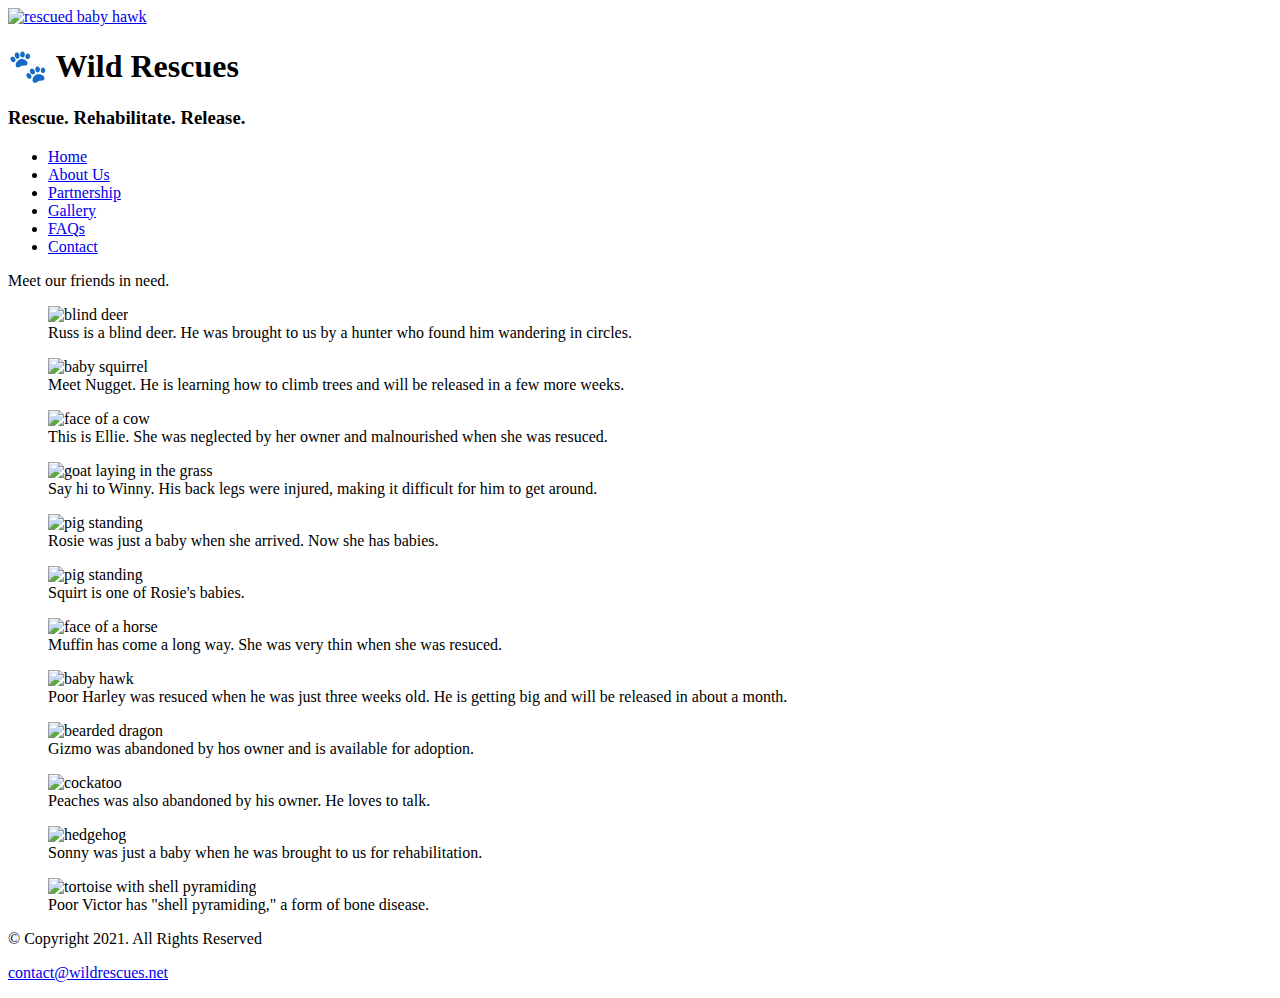
==== gallery.html @ b70c7168 "Update gallery.html" ====
<!DOCTYPE html>
    <!--
        Student Name: Stephen Davis
        File Name: gallery.html
        Date: October 25, 2022
    -->

<html lang="en">
<head>
    <title>Wild Rescues: Gallery</title>
    <meta charset="utf-8">
    <link rel="stylesheet" href="css/styles.css">
    <meta name="viewport" content="width=device-width, intial-scale-1.0">
    <link rel="preconnect" href="https://fonts.googleapis.com">
    <link rel="preconnect" href="https://fonts.gstatic.com" crossorigin>
    <link href="https://fonts.googleapis.com/css2?family=Emblema+One&display=swap" rel="stylesheet">
    <link rel="preconnect" href="https://fonts.googleapis.com">
    <link rel="preconnect" href="https://fonts.gstatic.com" crossorigin>
    <link href="https://fonts.googleapis.com/css2?family=Lora&display=swap" rel="stylesheet">
    <link rel="shortcut icon" href="images/favicon.ico">
    <link rel="icon" type="image/png" sizes="32x32" href="images/favicon-32.png">
    <link rel="apple-touch-icon" sizes="180x180" href="images/apple-touch-icon.png">
    <link rel="icon" sizes="192x192" href="images/android-chrome-192.png">
</head>
<body>
    <div id="wrapper">

  <header>

    <!-- Hero Image -->


      <div id="hero">
          <span class="tab-desk"><a href="index.html"><img src="images/baby-hawk.jpg" alt="rescued baby hawk"></a></span>
      </div>

  <div class="mobile">

      <h1>&#128062; Wild Rescues</h1>
      <h3>Rescue. Rehabilitate. Release.</h3>

  </div>


  </header>

  <nav>

    <ul>
       <li><a href="index.html">Home</a></li>
       <li><a href="about.html">About Us</a></li>
       <li><a href="partnerships.html">Partnership</a></li>
       <li><a href="gallery.html">Gallery</a></li>
       <li><a href="faqs.html">FAQs</a></li>
       <li><a href="contact.html">Contact</a></li>
     </ul>

  </nav>

    <main class="grid">

      <aside>
      <p>Meet our friends in need.
      </aside>

      <figure> <!-- Figure Element 1 -->
        <img src="images/blind-deer.jpg" alt="blind deer">
        <figcaption>Russ is a blind deer. He was brought to us by a hunter who found him wandering in circles.</figcaption>
      </figure>

      <figure> <!-- Figure Element 2 -->
        <img src="images/baby-squirrel.jpg" alt="baby squirrel">
        <figcaption>Meet Nugget. He is learning how to climb trees and will be released in a few more weeks.</figcaption>
      </figure>

      <figure> <!-- Figure Element 3 -->
        <img src="images/cow.jpg" alt="face of a cow">
        <figcaption>This is Ellie. She was neglected by her owner and malnourished when she was resuced.</figcaption>
      </figure>

      <figure> <!-- Figure Element 4 -->
        <img src="images/goat.jpg" alt="goat laying in the grass">
        <figcaption>Say hi to Winny. His back legs were injured, making it difficult for him to get around.</figcaption>
      </figure>

      <figure> <!-- Figure Element 5 -->
        <img src="images/pig.jpg" alt="pig standing">
        <figcaption>Rosie was just a baby when she arrived. Now she has babies.</figcaption>
      </figure>

      <figure> <!-- Figure Element 6 -->
        <img src="images/baby-pig.jpg" alt="pig standing">
        <figcaption>Squirt is one of Rosie's babies.</figcaption>
      </figure>

      <figure> <!-- Figure Element 7 -->
        <img src="images/horse.jpg" alt="face of a horse">
        <figcaption>Muffin has come a long way. She was very thin when she was resuced.</figcaption>
      </figure>

      <figure> <!-- Figure Element 8 -->
        <img src="images/hawk.jpg" alt="baby hawk">
        <figcaption>Poor Harley was resuced when he was just three weeks old. He is getting big and will be released in about a month.</figcaption>
      </figure>

      <figure> <!-- Figure Element 9 -->
        <img src="images/bearded-dragon.jpg" alt="bearded dragon">
        <figcaption>Gizmo was abandoned by hos owner and is available for adoption.</figcaption>
      </figure>

      <figure> <!-- Figure Element 10 -->
        <img src="images/bird.jpg" alt="cockatoo">
        <figcaption>Peaches was also abandoned by his owner. He loves to talk.</figcaption>
      </figure>

      <figure> <!-- Figure Element 11 -->
        <img src="images/hedgehog.jpg" alt="hedgehog">
        <figcaption>Sonny was just a baby when he was brought to us for rehabilitation.</figcaption>
      </figure>

      <figure> <!-- Figure Element 12 -->
        <img src="images/tortoise-pyramid.jpg" alt="tortoise with shell pyramiding">
        <figcaption>Poor Victor has "shell pyramiding," a form of bone disease.</figcaption>
      </figure>


    </main>

    <footer>
        <p>&copy; Copyright 2021. All Rights Reserved</p>
        <p><a href="mailto:contact@wildrescues.net">contact@wildrescues.net</a></p>
    </footer>

  </div>
</body>
</html>
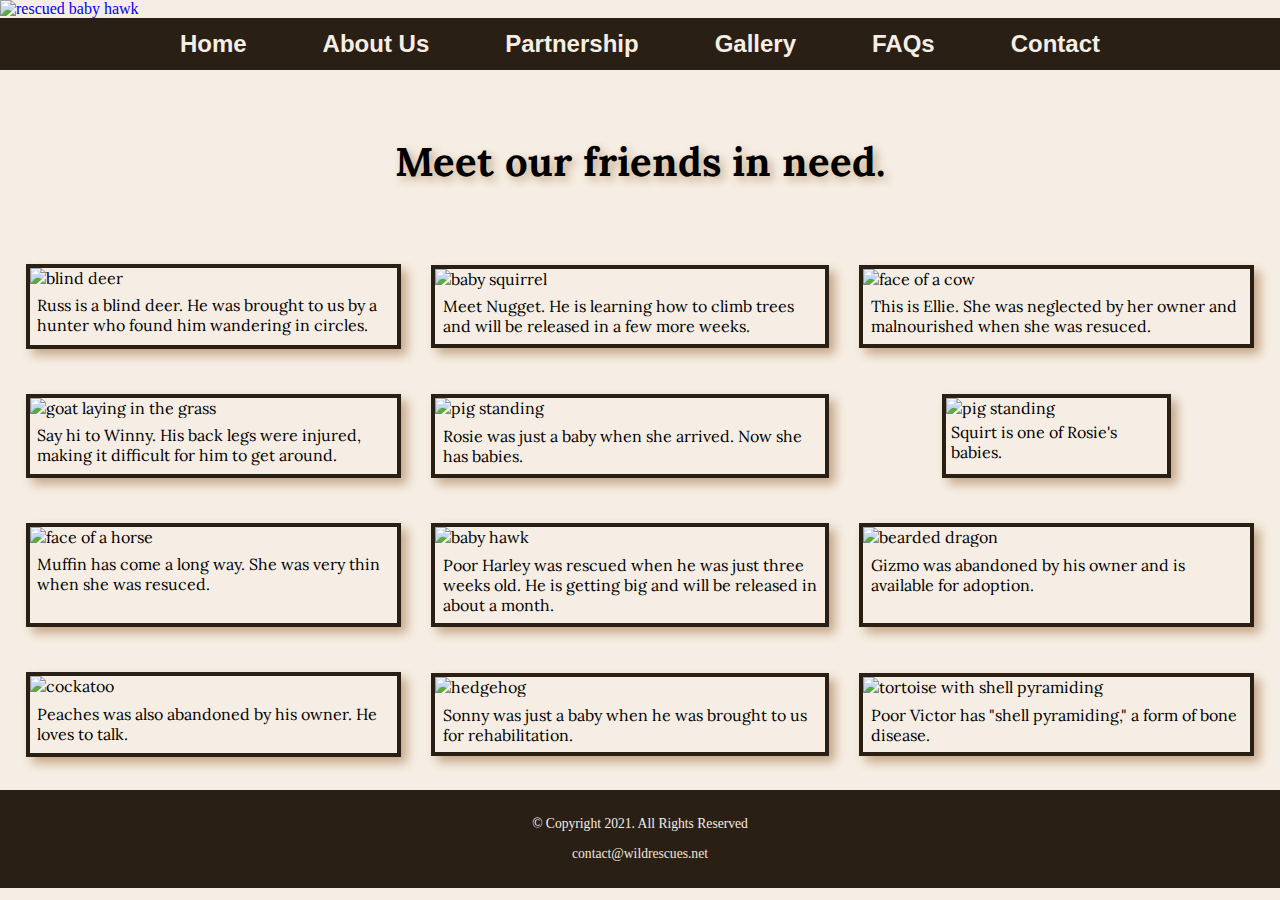
==== commit a8d5568e: "Update gallery.html" ====
--- a/gallery.html
+++ b/gallery.html
@@ -100,12 +100,12 @@
 
       <figure> <!-- Figure Element 8 -->
         <img src="images/hawk.jpg" alt="baby hawk">
-        <figcaption>Poor Harley was resuced when he was just three weeks old. He is getting big and will be released in about a month.</figcaption>
+        <figcaption>Poor Harley was rescued when he was just three weeks old. He is getting big and will be released in about a month.</figcaption>
       </figure>
 
       <figure> <!-- Figure Element 9 -->
         <img src="images/bearded-dragon.jpg" alt="bearded dragon">
-        <figcaption>Gizmo was abandoned by hos owner and is available for adoption.</figcaption>
+        <figcaption>Gizmo was abandoned by his owner and is available for adoption.</figcaption>
       </figure>
 
       <figure> <!-- Figure Element 10 -->
--- a/css/styles.css
+++ b/css/styles.css
@@ -0,0 +1,281 @@
+/*
+Author: Stephen Davis
+Date: October 25, 2022
+File Name: styles.html
+*/
+
+/*CSS Reset */
+body, header, nav, main, footer, img, h1, h3, nav ul, aside, figure, figcaption {
+  margin: 0;
+  padding: 0;
+  border: 0;
+}
+
+/*Style rules for body and images */
+body {
+  background-color: #f6eee4;
+}
+
+img {
+  max-width: 100%;
+  display: block;
+}
+
+/*Style rules for mobile viewport*/
+
+
+/*Style rules to show mobile class and hide tab-desk class*/
+
+.mobile {
+  display: block;
+}
+
+.tab-desk{
+  display: none;
+}
+
+
+/*Style rules for header area*/
+.mobile h1 {
+  padding: 2%;
+  text-align: center;
+  font-family: 'Emblema One', cursive;
+}
+
+.mobile h3 {
+  padding: 2%;
+  text-align: center;
+  font-family: 'Lora', serif;
+}
+
+
+/*Style rules for navigation area */
+nav {
+  background-color: #2a1f14
+}
+
+nav ul {
+  list-style-type: none;
+  text-align: center;
+}
+
+nav li {
+  display: block;
+  font-size: 1.5em;
+  font-family: Geneva, Arial, sans-serif;
+  font-weight: bold;
+  border-top: 0.5px solid #f6eee4;
+}
+
+nav li a {
+  display: block;
+  color: #f6eee4;
+  text-align: center;
+  padding: 0.5em 2em;
+  text-decoration: none;
+}
+
+
+/*Style rules for main content*/
+main {
+  padding: 2%;
+  font-family: 'Lora', serif;
+}
+
+main p {
+font-size: 1.25em;
+}
+
+main h3 {
+  padding-top: 2%;
+}
+
+main ul {
+  list-style-type: square;
+}
+
+.link {
+  color: #4d3319;
+  text-decoration: none;
+  font-weight: bold;
+  font-style: italic;
+}
+
+a:link {
+  text-decoration: none;
+}
+
+.action {
+  font-size: 1.75em;
+  font-weight: bold;
+  text-align: center;
+}
+
+.round {
+  border-radius: 6px;
+}
+
+aside {
+  text-align: center;
+  font-size: 1.5em;
+  font-weight: bold;
+  text-shadow: 4px 4px 10px #c5a687;
+}
+
+figure {
+  border: 4px solid #2a1f14;
+  box-shadow: 6px 6px 10px #c5a687;
+  max-width: 400px;
+  margin: 2% auto;
+}
+
+figcaption {
+  padding: 2%;
+  border-top: 4px solid #2alf14;
+}
+
+#info {
+  margin-left: 10%;
+}
+
+#contact {
+  text-align: center;
+}
+
+.tel-link {
+  background-color: #2a1f14;
+  padding: 2%;
+  width: 80%;
+  margin: 0% auto;
+}
+
+.tel-link a {
+  color: #f6eee4;
+  text-decoration: none;
+  font-weight: bold;
+}
+
+/* Style rules for footer content */
+footer {
+  text-align: center;
+  font-size: 0.85em;
+  background-color: #2a1f14;
+  color: #f6eee4;
+  padding: 1% 0%;
+}
+
+footer a {
+  color: #f3e6d8;
+  text-decoration: none;
+}
+
+/* Media Query for Tablet Viewport */
+  @media screen and (min-width: 620px), print {
+
+/*Tablet Viewport: Show tab-desk class, hide mobile class */
+  .tab-desk {
+    display: block;
+  }
+
+  .mobile {
+    display: none;
+  }
+
+  /*Style rules for nav area */
+  nav li {
+    border-top: none;
+    display: inline-block;
+    font-size: 1.25em;
+  }
+
+  nav li a {
+    padding: 0.5em;
+  }
+
+  .grid {
+    display: grid;
+    grid-template-columns: auto auto;
+    grid-gap: 10px;
+  }
+
+  aside {
+    grid-column: 1 / span 2;
+  }
+
+}
+
+/* Media Query for Desktop Viewport */
+@media screen and (min-width: 1000px), print {
+
+
+
+/* Desktop Viewport: Style rules for nav area */
+  nav li {
+    font-size: 1.5em;
+  }
+
+  nav li a {
+    padding: 0.5em 1.5em;
+  }
+
+  nav li a:hover {
+color: #2a1f14;
+background-color: #f6eee4;
+opacity: 0.5;
+  }
+
+  /*Desktop Viewport: Style rules for main content */
+  #info ul {
+    margin-left: 5%;
+  }
+
+  .grid {
+    display: grid;
+    grid-template-columns: auto auto auto;
+    grid-gap: 30px;
+  }
+
+  aside {
+    grid-column: 1 / span 3;
+    font-size: 2em;
+  }
+
+}
+
+/* Media Query for Large Desktop Viewports */
+@media screen and (min-width:1921px) {
+
+  body {
+    background: linear-gradient(#f6eeef, #78593a);
+  }
+
+  #wrapper {
+    width: 1920px;
+    margin: 0 auto;
+  }
+
+  main {
+    background-color: #f6eee4;
+  }
+
+  .grid {
+    display:grid;
+    grid-template-columns: auto auto auto auto;
+  }
+
+  aside {
+    grid-column: 1 / span 4;
+    font-size: 3em;
+  }
+
+}
+
+/* Media Query for Print */
+@media print {
+
+  body {
+    background-color: #fff;
+    color: #000;
+  }
+
+}
